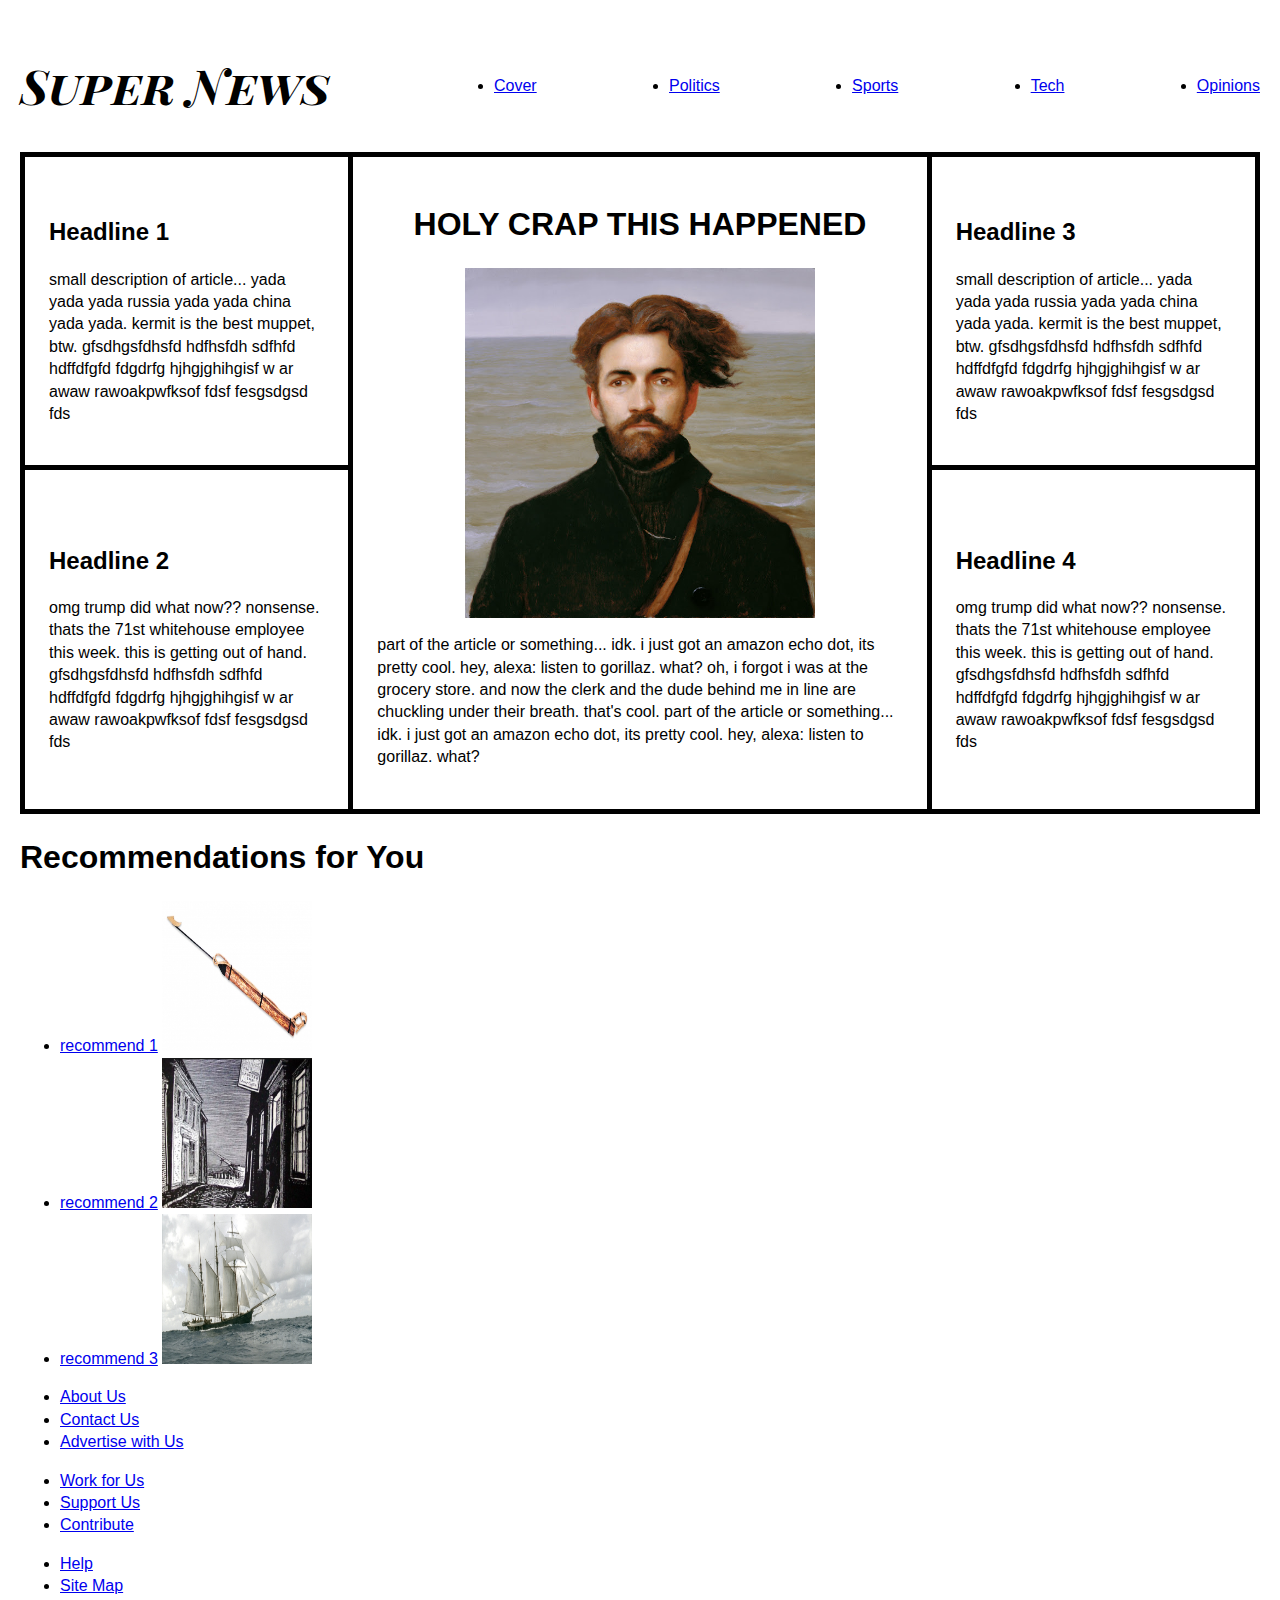
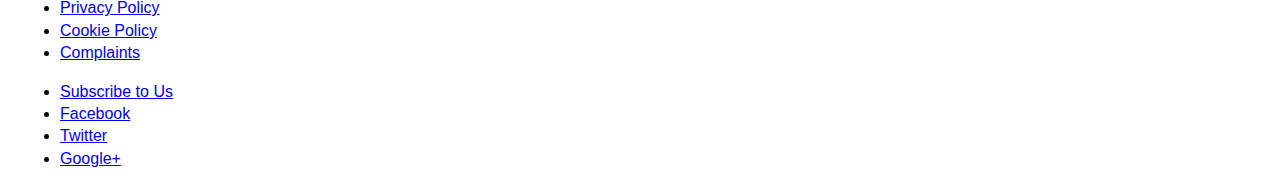
==== index.html @ 885e2c9c "fixed up the main article area; looks way better" ====
<!DOCTYPE html>

<html lang="en-US">
	<head>

		<meta charset="utf-8">
		<meta name="author" content="Greg Hennis">
		<meta name="description" content="Super News homepage">

		<meta name="viewport" content="width=device-width, initial-scale=1">

		<link href="https://fonts.googleapis.com/css?family=Playfair+Display+SC" rel="stylesheet">

		<link rel="stylesheet" type="text/css" href="main.css">

		<title>Super News</title>

	</head>

	<body>

		<header>
			<h1 id="site-title">Super News</h1>
			<nav class="navigation-menu">
				<ul>
					<li><a href="index.html">Cover</a></li>
					<li><a href="index.html">Politics</a></li>
					<li><a href="index.html">Sports</a></li>
					<li><a href="index.html">Tech</a></li>
					<li><a href="index.html">Opinions</a></li>
				</ul>
			</nav>
		</header>

		<main>
			<section id="left-articles">
				<article class="side-article-left side-article" id="article1">
					<h2>Headline 1</h2>
					<p>small description of article... yada yada yada russia yada yada china yada yada. kermit is the best muppet, btw. gfsdhgsfdhsfd hdfhsfdh sdfhfd hdffdfgfd  fdgdrfg hjhgjghihgisf w ar awaw rawoakpwfksof fdsf fesgsdgsd fds</p>
				</article>

				<article class="side-article-left side-article" id="article2">
					<h2>Headline 2</h2>
					<p>omg trump did what now?? nonsense. thats the 71st whitehouse employee this week. this is getting out of hand. gfsdhgsfdhsfd hdfhsfdh sdfhfd hdffdfgfd  fdgdrfg hjhgjghihgisf w ar awaw rawoakpwfksof fdsf fesgsdgsd fds</p>
				</article>
			</section>

			<section id="main-article">
				<h1>HOLY CRAP THIS HAPPENED</h1>
				<img src="images/Ishmael.jpg" alt="Stuart/Ishmael" id="main-article-pic">
				<p>part of the article or something... idk. i just got an amazon echo dot, its pretty cool. hey, alexa: listen to gorillaz. what? oh, i forgot i was at the grocery store. and now the clerk and the dude behind me in line are chuckling under their breath. that's cool. part of the article or something... idk. i just got an amazon echo dot, its pretty cool. hey, alexa: listen to gorillaz. what?</p>
			</section>

			<section id="right-articles">
				<article class="side-article-right side-article" id="article3">
					<h2>Headline 3</h2>
					<p>small description of article... yada yada yada russia yada yada china yada yada. kermit is the best muppet, btw. gfsdhgsfdhsfd hdfhsfdh sdfhfd hdffdfgfd  fdgdrfg hjhgjghihgisf w ar awaw rawoakpwfksof fdsf fesgsdgsd fds</p>
				</article>

				<article class="side-article-right side-article" id="article4">
					<h2>Headline 4</h2>
					<p>omg trump did what now?? nonsense. thats the 71st whitehouse employee this week. this is getting out of hand. gfsdhgsfdhsfd hdfhsfdh sdfhfd hdffdfgfd  fdgdrfg hjhgjghihgisf w ar awaw rawoakpwfksof fdsf fesgsdgsd fds</p>
				</article>
			</section>
		</main>

		<aside>
			<h1 id="recommend-header">Recommendations for You</h1>
			<ul id="recommendations">
				<li>
					<a href="index.html">recommend 1</a>
					<img src="images/Harpoon.jpg" alt="harpoon" class="recommend-image">
				</li>
				<li>
					<a href="index.html">recommend 2</a>
					<img src="images/Spouter_Inn.jpg" alt="inn" class="recommend-image">
				</li>
				<li>
					<a href="index.html">recommend 3</a>
					<img src="images/Ship.jpg" alt="boat" class="recommend-image">
				</li>
			</ul>
		</aside>

		<footer>
			<nav class="bottom-menu" id="contact">
				<ul>
					<li><a href="index.html">About Us</a></li>
					<li><a href="index.html">Contact Us</a></li>
					<li><a href="index.html">Advertise with Us</a></li>
				</ul>
			</nav>

			<nav class="bottom-menu" id="money">
				<ul>
					<li><a href="index.html">Work for Us</a></li>
					<li><a href="index.html">Support Us</a></li>
					<li><a href="index.html">Contribute</a></li>
				</ul>
			</nav>

			<nav class="bottom-menu" id="help">
				<ul>
					<li><a href="index.html">Help</a></li>
					<li><a href="index.html">Site Map</a></li>
					<li><a href="index.html">Privacy Policy</a></li>
					<li><a href="index.html">Cookie Policy</a></li>
					<li><a href="index.html">Complaints</a></li>
				</ul>
			</nav>

			<nav class="bottom-menu" id="social-media">
				<ul>
					<li><a href="index.html">Subscribe to Us</a></li>
					<li><a href="index.html">Facebook</a></li>
					<li><a href="index.html">Twitter</a></li>
					<li><a href="index.html">Google+</a></li>
				</ul>
			</nav>
		</footer>
	</body>
</html>
---- main.css ----
:root {
	font-family:-apple-system, BlinkMacSystemFont, "Segoe UI", Roboto, Oxygen-Sans,Ubuntu, Cantarell, "Helvetica Neue", sans-serif;
	font-size: 1em;
	line-height: 1.4;
}

html * {
    box-sizing: border-box;
}

/* BODY -------------------------------------------------------- */

body {
	background-color: #ffffff;
	margin: 20px;
}

/* SITE HEADER -------------------------------------------------------- */

header {
	display: flex;
	justify-content: space-around;
	align-items: center;
}

.navigation-menu {
	width: 65%;
}

.navigation-menu ul {
	display: flex;
	justify-content: space-between;
}

#site-title {
	width: 35%;
	font-family: 'Playfair Display SC', serif;
	font-size: 3em;
	font-style: italic;
}

/* ARTICLES -------------------------------------------------------- */

main {
	display: flex;
	justify-content: space-between;
	border: 5px solid black;
}

#left-articles, #right-articles {
	display: flex;
	flex-direction: column;
	justify-content: space-around;
}

#article1, #article2, #main-article, #article3, #article4 {
	padding: 1.5em;
}

#main-article {
	border-left: 5px solid black;
	border-right: 5px solid black;
}

#article1, #article3 {
	border-bottom: 5px solid black;
}

/* MAIN ARTICLE -------------------------------------------------------- */

#main-article h1 {
	text-align: center;
}

#main-article-pic {
	height: 350px;
	width: 350px;
	display: block;
	margin: auto;
}

/* RECOMMENDATIONS -------------------------------------------------------- */

.recommend-image {
	height: 150px;
	width: 150px;
}

@media only screen and (min-width: 600px) {
}


/* First breakpoint because shortly after a width of 900px, the header breaks */
@media only screen and (min-width: 900px) {
}
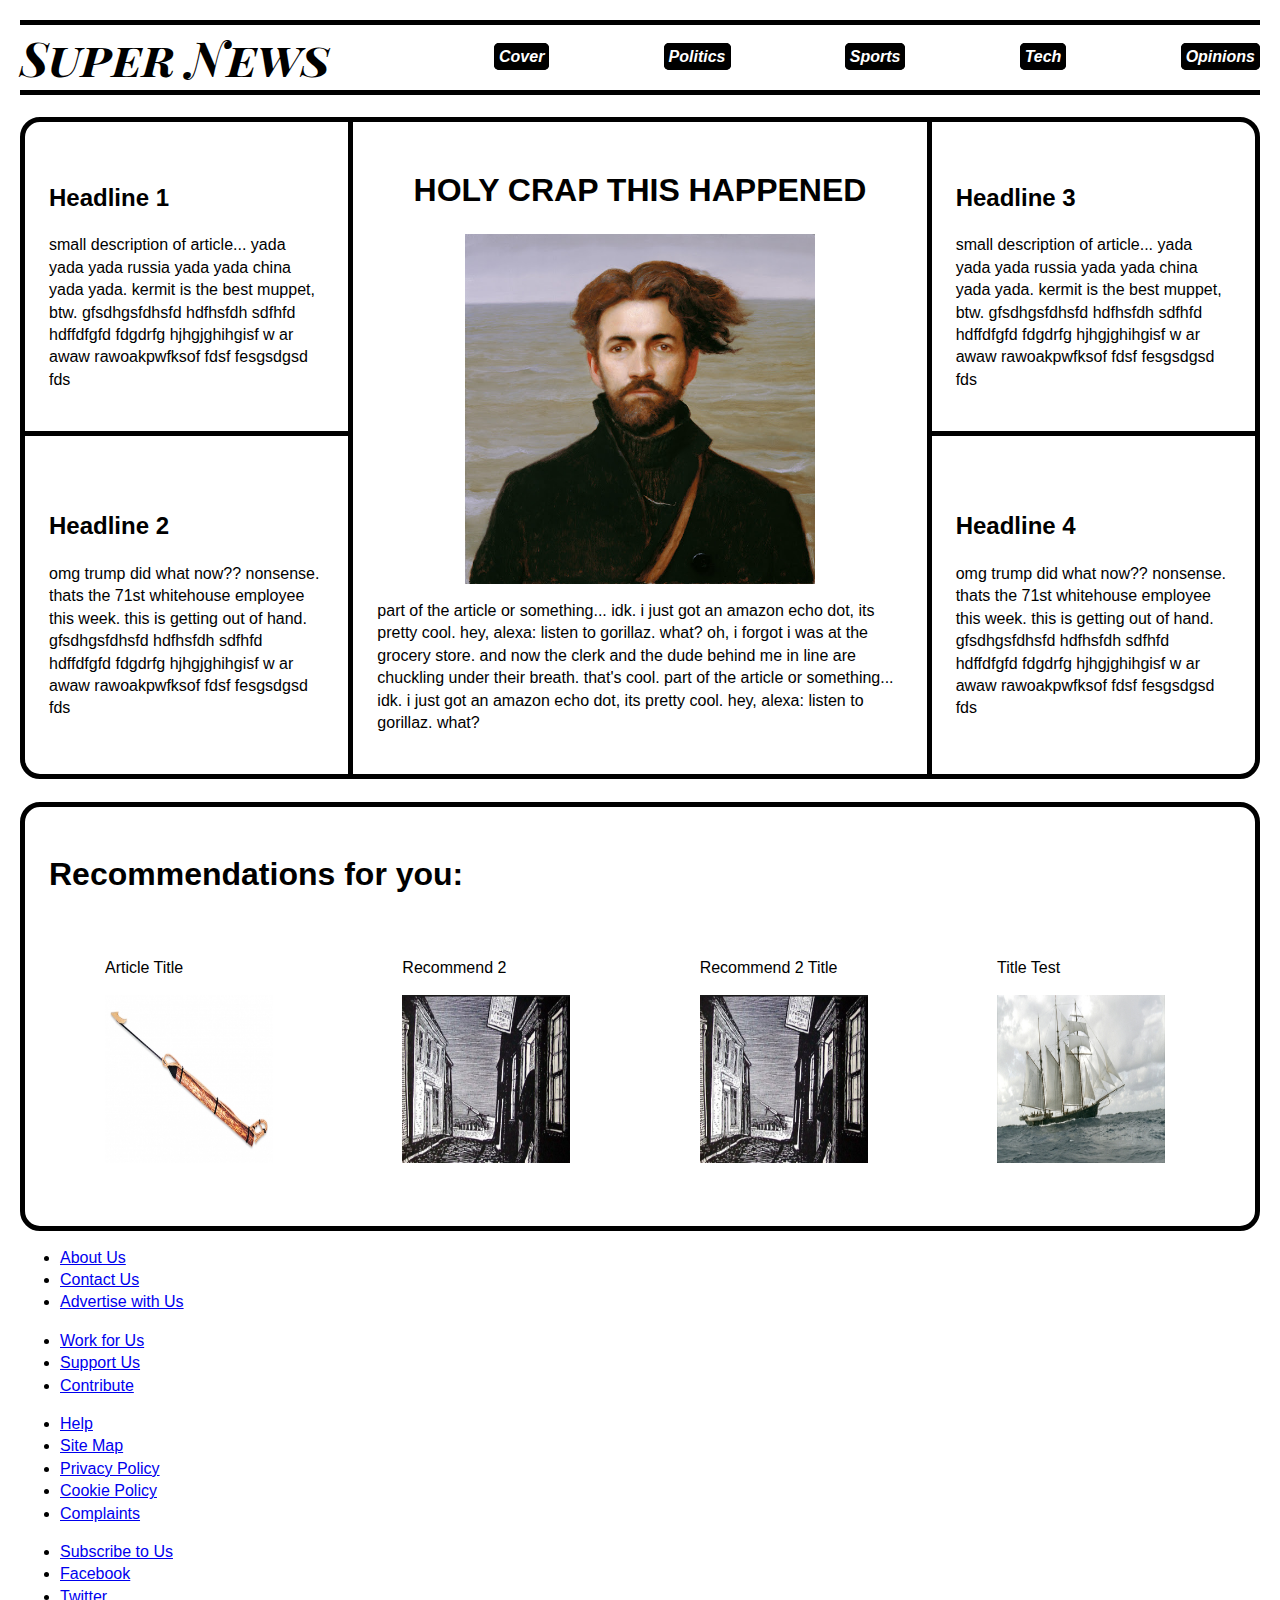
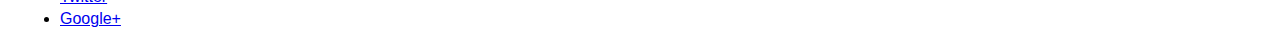
==== commit 7b6c923a: "styled the recommendations section" ====
--- a/index.html
+++ b/index.html
@@ -32,6 +32,8 @@
 			</nav>
 		</header>
 
+		<br>
+
 		<main>
 			<section id="left-articles">
 				<article class="side-article-left side-article" id="article1">
@@ -63,20 +65,27 @@
 				</article>
 			</section>
 		</main>
+		
+		<br>
 
 		<aside>
-			<h1 id="recommend-header">Recommendations for You</h1>
+			<h1 id="recommend-header">Recommendations for you:</h1>
+			<br>
 			<ul id="recommendations">
 				<li>
-					<a href="index.html">recommend 1</a>
+					<a href="index.html">Article Title</a>
 					<img src="images/Harpoon.jpg" alt="harpoon" class="recommend-image">
 				</li>
 				<li>
-					<a href="index.html">recommend 2</a>
+					<a href="index.html">Recommend 2</a>
 					<img src="images/Spouter_Inn.jpg" alt="inn" class="recommend-image">
 				</li>
 				<li>
-					<a href="index.html">recommend 3</a>
+					<a href="index.html">Recommend 2 Title</a>
+					<img src="images/Spouter_Inn.jpg" alt="inn" class="recommend-image">
+				</li>
+				<li>
+					<a href="index.html">Title Test</a>
 					<img src="images/Ship.jpg" alt="boat" class="recommend-image">
 				</li>
 			</ul>
--- a/main.css
+++ b/main.css
@@ -21,6 +21,9 @@
 	display: flex;
 	justify-content: space-around;
 	align-items: center;
+	border-top: 5px solid black;
+	border-bottom: 5px solid black;
+	height: 75px;
 }
 
 .navigation-menu {
@@ -30,6 +33,21 @@
 .navigation-menu ul {
 	display: flex;
 	justify-content: space-between;
+	list-style-type: none;
+}
+
+.navigation-menu ul li a {
+	color: #ffffff;
+
+	text-decoration: none;
+	text-align: center;
+
+	font-weight: 600;
+	font-style: italic;
+
+	background-color: #000000;
+	border: 5px solid #000000;
+	border-radius: 5px;
 }
 
 #site-title {
@@ -45,6 +63,7 @@
 	display: flex;
 	justify-content: space-between;
 	border: 5px solid black;
+	border-radius: 20px;
 }
 
 #left-articles, #right-articles {
@@ -81,15 +100,40 @@
 
 /* RECOMMENDATIONS -------------------------------------------------------- */
 
+aside {
+	border: 5px solid black;
+	border-radius: 20px;
+	padding: 1.5em;
+}
+
+aside ul {
+	display: flex;
+	justify-content: space-between;
+	list-style-type: none;
+}
+
+aside ul li {
+	width: 250px;
+}
+
+aside ul li a {
+	text-decoration: none;
+	color: #000000;
+	padding: 1em;
+}
+
 .recommend-image {
-	height: 150px;
-	width: 150px;
+	height: 200px;
+	width: 200px;
+	padding: 1em;
 }
+
+/* BREAKPOINTS -------------------------------------------------------- */
 
 @media only screen and (min-width: 600px) {
 }
 
 
-/* First breakpoint because shortly after a width of 900px, the header breaks */
-@media only screen and (min-width: 900px) {
+			/* First breakpoint because shortly after a width of 900px, the header breaks */
+@media only screen and (min-width: 950px) {
 }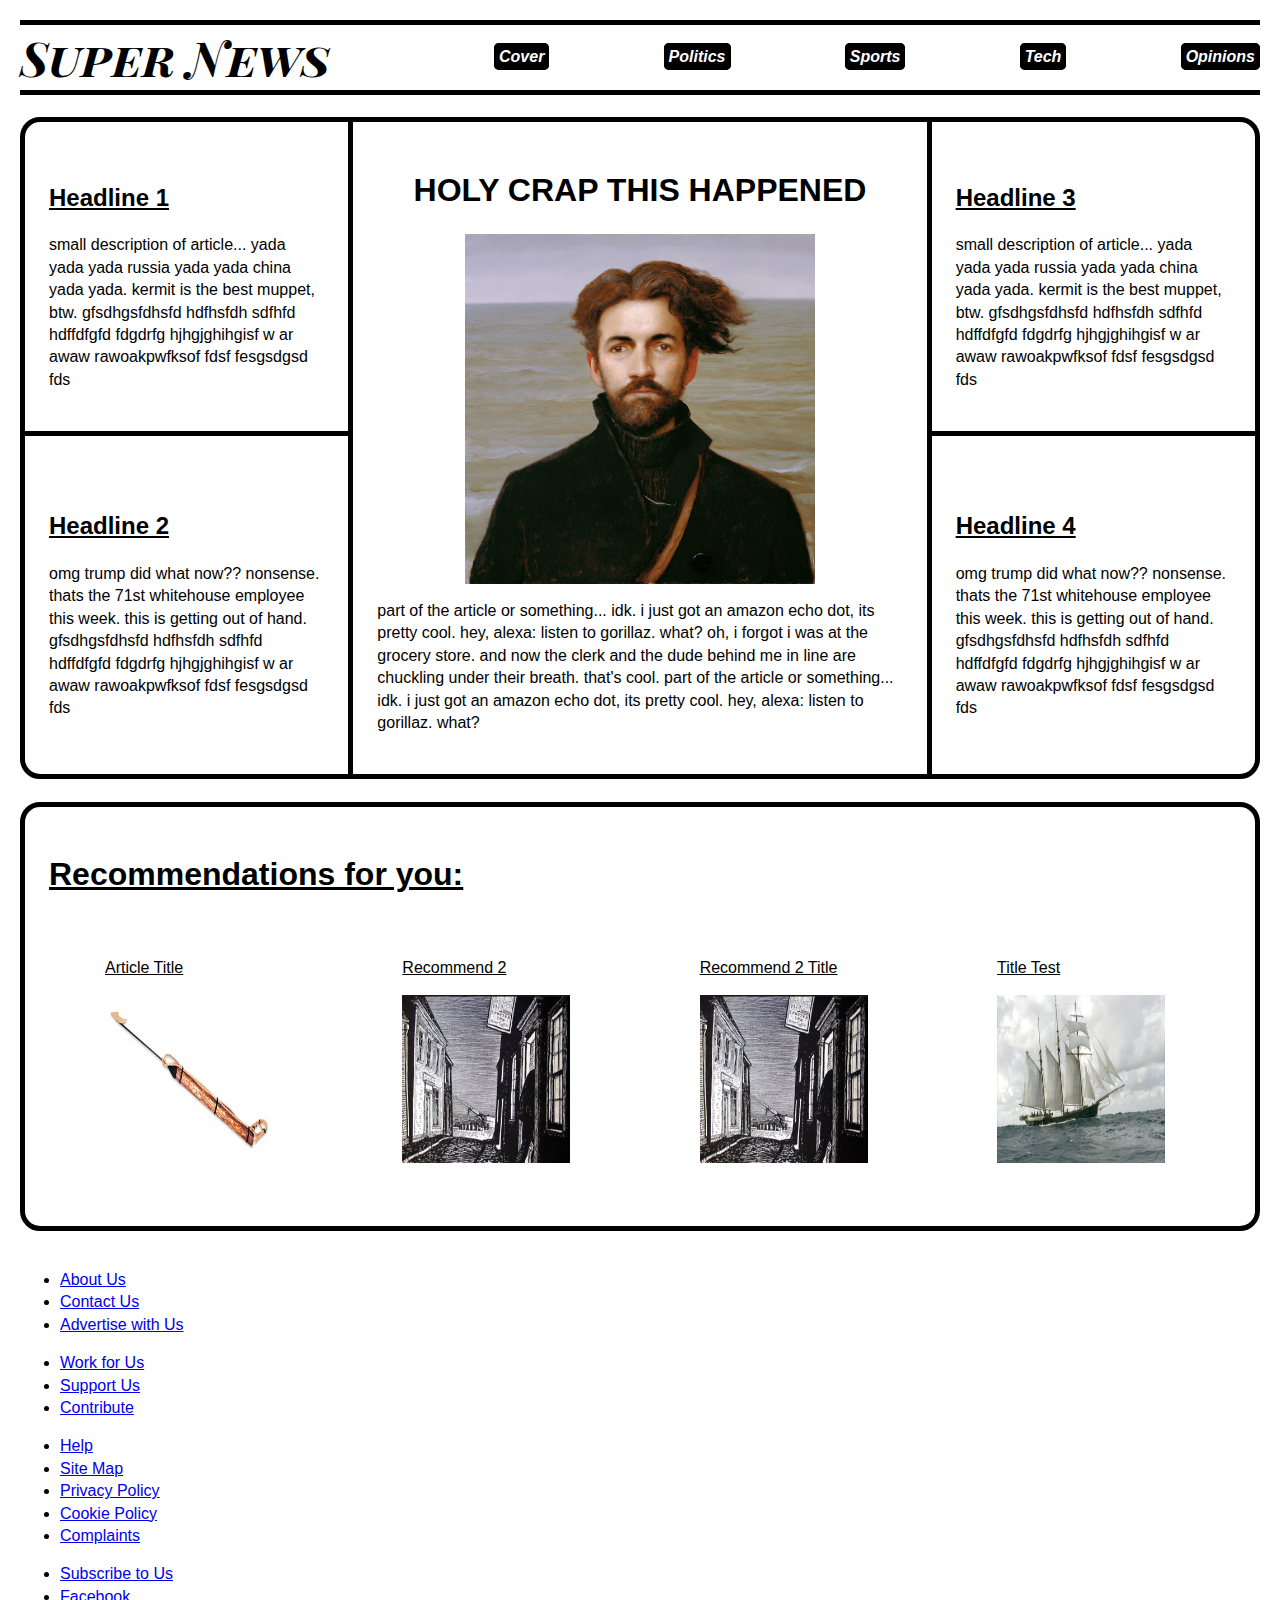
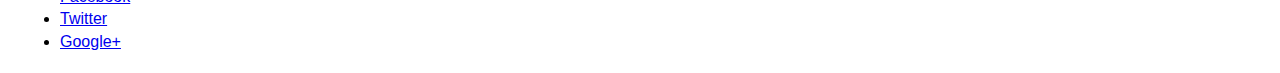
==== commit 77bccc63: "made some minor style adjustments" ====
--- a/index.html
+++ b/index.html
@@ -91,6 +91,8 @@
 			</ul>
 		</aside>
 
+		<br>
+
 		<footer>
 			<nav class="bottom-menu" id="contact">
 				<ul>
--- a/main.css
+++ b/main.css
@@ -85,6 +85,10 @@
 	border-bottom: 5px solid black;
 }
 
+article h2 {
+	text-decoration: underline;
+}
+
 /* MAIN ARTICLE -------------------------------------------------------- */
 
 #main-article h1 {
@@ -106,6 +110,10 @@
 	padding: 1.5em;
 }
 
+aside h1 {
+	text-decoration: underline;
+}
+
 aside ul {
 	display: flex;
 	justify-content: space-between;
@@ -117,7 +125,7 @@
 }
 
 aside ul li a {
-	text-decoration: none;
+	text-decoration: underline;
 	color: #000000;
 	padding: 1em;
 }
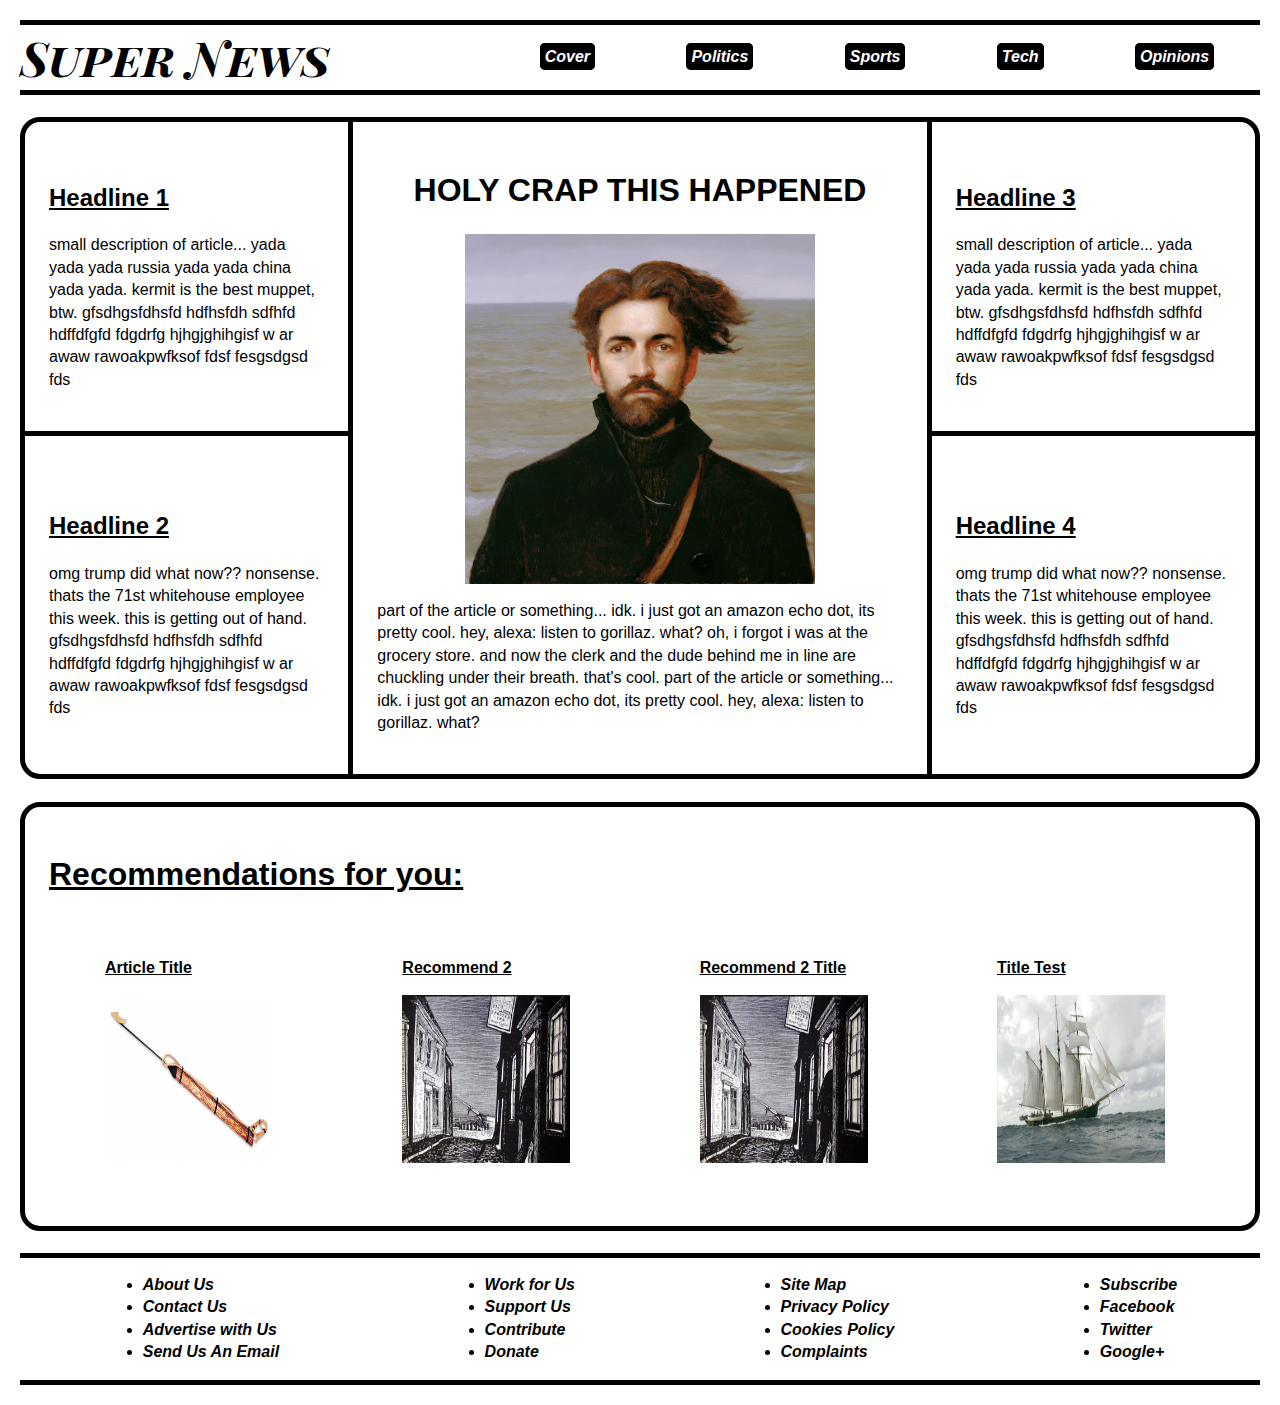
==== commit 62bce90c: "styled the footer" ====
--- a/index.html
+++ b/index.html
@@ -99,6 +99,7 @@
 					<li><a href="index.html">About Us</a></li>
 					<li><a href="index.html">Contact Us</a></li>
 					<li><a href="index.html">Advertise with Us</a></li>
+					<li><a href="index.html">Send Us An Email</a></li>
 				</ul>
 			</nav>
 
@@ -107,22 +108,23 @@
 					<li><a href="index.html">Work for Us</a></li>
 					<li><a href="index.html">Support Us</a></li>
 					<li><a href="index.html">Contribute</a></li>
+					<li><a href="index.html">Donate</a></li>
+
 				</ul>
 			</nav>
 
 			<nav class="bottom-menu" id="help">
 				<ul>
-					<li><a href="index.html">Help</a></li>
 					<li><a href="index.html">Site Map</a></li>
 					<li><a href="index.html">Privacy Policy</a></li>
-					<li><a href="index.html">Cookie Policy</a></li>
+					<li><a href="index.html">Cookies Policy</a></li>
 					<li><a href="index.html">Complaints</a></li>
 				</ul>
 			</nav>
 
 			<nav class="bottom-menu" id="social-media">
 				<ul>
-					<li><a href="index.html">Subscribe to Us</a></li>
+					<li><a href="index.html">Subscribe</a></li>
 					<li><a href="index.html">Facebook</a></li>
 					<li><a href="index.html">Twitter</a></li>
 					<li><a href="index.html">Google+</a></li>
--- a/main.css
+++ b/main.css
@@ -32,7 +32,7 @@
 
 .navigation-menu ul {
 	display: flex;
-	justify-content: space-between;
+	justify-content: space-around;
 	list-style-type: none;
 }
 
@@ -125,6 +125,7 @@
 }
 
 aside ul li a {
+	font-weight: 600;
 	text-decoration: underline;
 	color: #000000;
 	padding: 1em;
@@ -136,6 +137,29 @@
 	padding: 1em;
 }
 
+/* INFORMATION -------------------------------------------------------- */
+
+footer {
+	display: flex;
+	justify-content: space-around;
+	border-top: 5px solid black;
+	border-bottom: 5px solid black;
+}
+
+footer nav ul {
+	/*list-style-type: none;*/
+}
+
+footer nav ul li a {
+	color: #000000;
+
+	text-decoration: none;
+	text-align: center;
+
+	font-weight: 600;
+	font-style: italic;
+}
+
 /* BREAKPOINTS -------------------------------------------------------- */
 
 @media only screen and (min-width: 600px) {
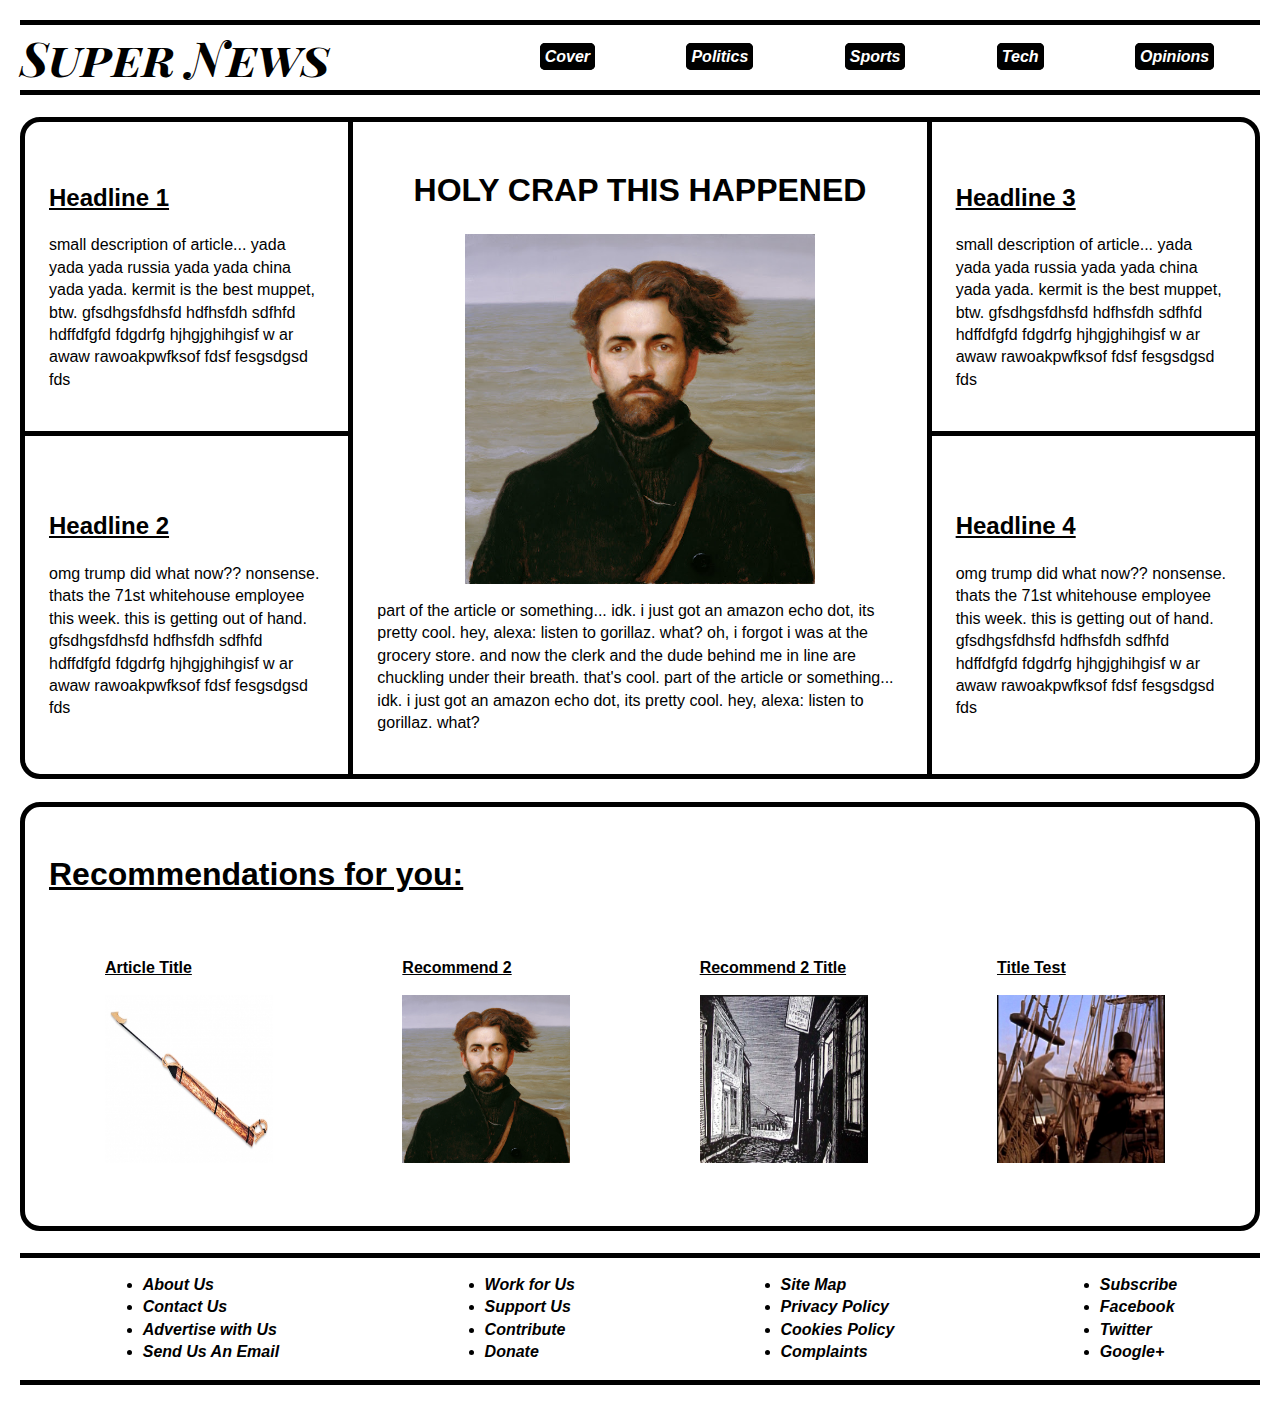
==== commit 934e562c: "adjusted images in index.html" ====
--- a/index.html
+++ b/index.html
@@ -78,7 +78,7 @@
 				</li>
 				<li>
 					<a href="index.html">Recommend 2</a>
-					<img src="images/Spouter_Inn.jpg" alt="inn" class="recommend-image">
+					<img src="images/Ishmael.jpg" alt="Stuart/Ishmael" class="recommend-image">
 				</li>
 				<li>
 					<a href="index.html">Recommend 2 Title</a>
@@ -86,7 +86,7 @@
 				</li>
 				<li>
 					<a href="index.html">Title Test</a>
-					<img src="images/Ship.jpg" alt="boat" class="recommend-image">
+					<img src="images/Queequeg.jpg" alt="qq" class="recommend-image">
 				</li>
 			</ul>
 		</aside>
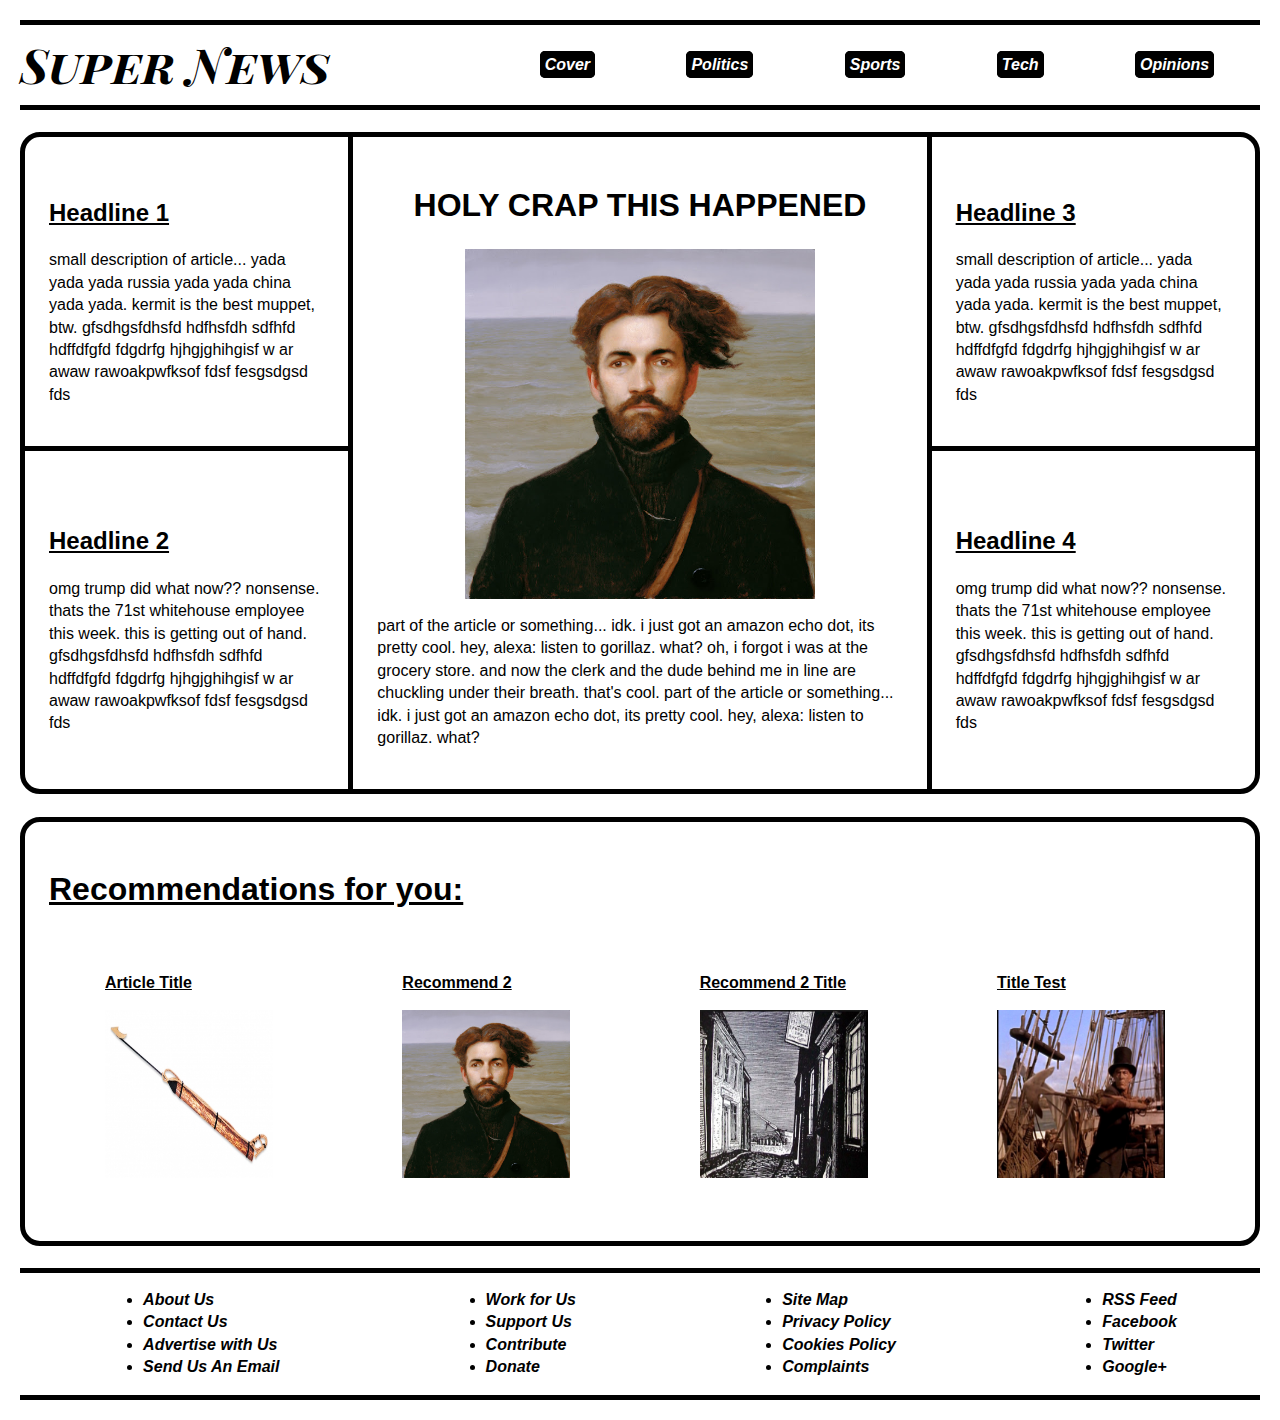
==== commit 436c9ef6: "changed 'Subscribe' button to 'RSS Feed'" ====
--- a/index.html
+++ b/index.html
@@ -73,7 +73,7 @@
 			<br>
 			<ul id="recommendations">
 				<li>
-					<a href="index.html">Article Title</a>
+					<a href="article.html">Article Title</a>
 					<img src="images/Harpoon.jpg" alt="harpoon" class="recommend-image">
 				</li>
 				<li>
@@ -124,7 +124,7 @@
 
 			<nav class="bottom-menu" id="social-media">
 				<ul>
-					<li><a href="index.html">Subscribe</a></li>
+					<li><a href="index.html">RSS Feed</a></li>
 					<li><a href="index.html">Facebook</a></li>
 					<li><a href="index.html">Twitter</a></li>
 					<li><a href="index.html">Google+</a></li>
--- a/main.css
+++ b/main.css
@@ -23,7 +23,7 @@
 	align-items: center;
 	border-top: 5px solid black;
 	border-bottom: 5px solid black;
-	height: 75px;
+	height: 90px;
 }
 
 .navigation-menu {
